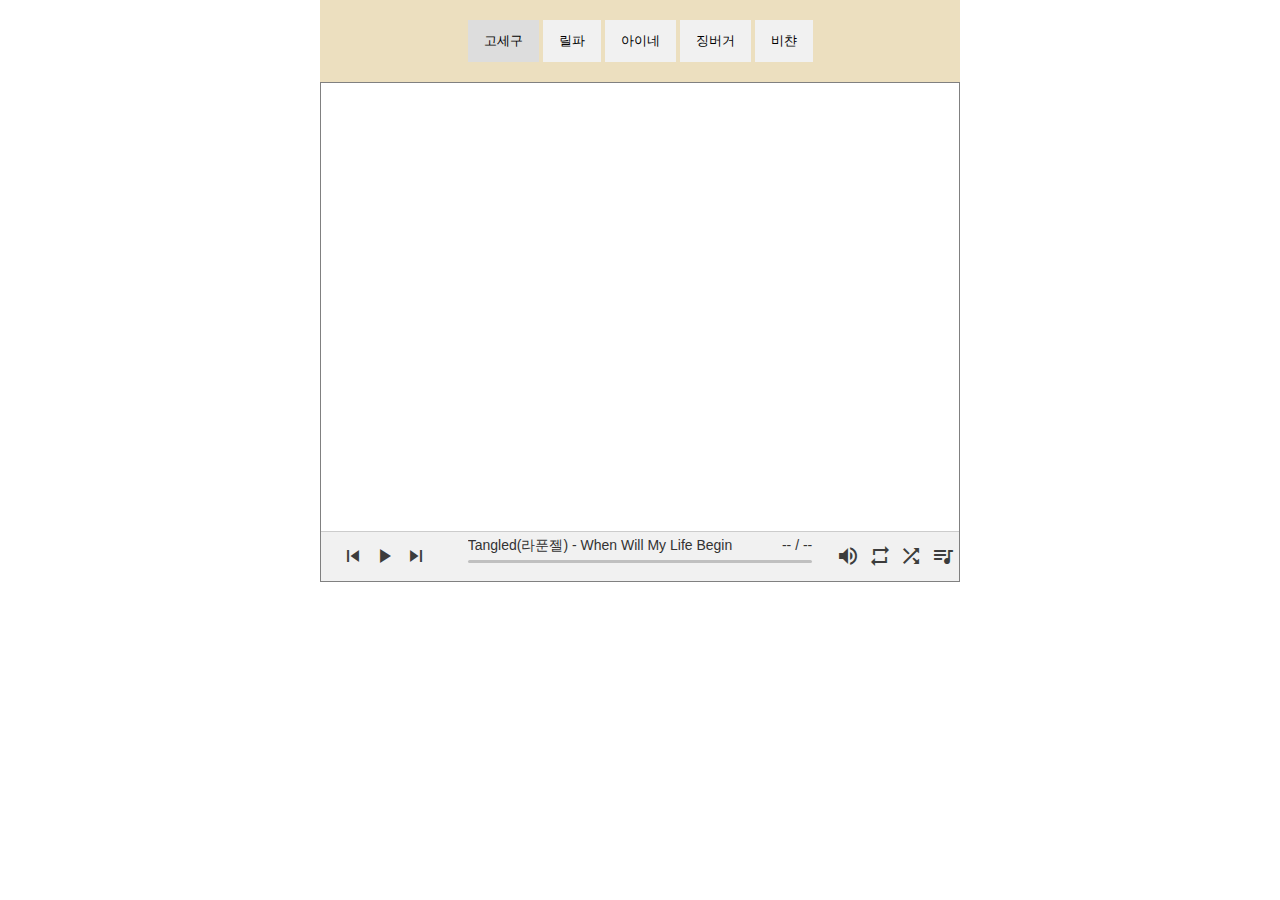
==== index.html @ 2e4c9bc6 "123123" ====
<!DOCTYPE html>
<html>

<head>
  <meta charset="UTF-8">
  <title>이세돌 노래</title>
  <meta name="viewport" content="width=device-width, initial-scale=1">
  <link href="https://fonts.googleapis.com/icon?family=Material+Icons" rel="stylesheet">
  <link rel="stylesheet" href="css/AudioPlayer.css">
  <link rel="stylesheet" href="css/style.css">
  <style>
    #player {
      position: relative;
      max-width: 700px;
      height: 500px;
      border: solid 1px gray;
    }
  </style>
</head>

<body>

  <!-- Audio player js begin-->
  <script src="js/AudioPlayer.js"></script>

  <div class="searchbox">
    <div class="header">
      <!-- Control buttons -->
      <div id="myBtnContainer">
        <button class="btn active" onclick="location.href='gosegu.html'">고세구</button>
        <button class="btn" onclick="location.href='lilpa.html'">릴파</button>
        <button class="btn" onclick="location.href='ine.html'">아이네</button>
        <button class="btn" onclick="location.href='jing.html'">징버거</button>
        <button class="btn" onclick="location.href='vichan.html'">비챤</button>
      </div>
    </div>
    <!-- Audio player container-->
    <div id='player'></div>
    <script src="js/gosegu.js"></script>
  </div>
  <!-- Audio player js end-->
</body>

</html>
---- css/AudioPlayer.css ----
*,
*:before,
*:after {
  box-sizing: border-box;
}
.hide {
  display: none !important;
}
button {
  margin: 0;
  padding: 0;
  border: 0;
  outline: 0;
  background: transparent;
}

.material-icons.md-dark { color: rgba(0, 0, 0, 0.75); }
/*------------------------
    Audio Player - AP
------------------------*/
/* Player and control panel */
.ap {
  position: absolute;
  right: 0;
  bottom: 0;
  left: 0;
  height: 50px;
  margin: auto;
  font-family: Arial, sans-serif;
  font-size: 14px;
  -webkit-user-select: none;
     -moz-user-select: none;
      -ms-user-select: none;
          user-select: none;
  color: #333;
  background: #f1f1f1;
  border-top: 1px solid #ccc;
  z-index: 9999;
}
.ap-inner {
  max-width: 1440px;
  margin: 0 auto;
}
.ap-panel {
  display: -webkit-box;
  display: -webkit-flex;
  display: -ms-flexbox;
  display: flex;
}
.ap-item {
  display: -webkit-box;
  display: -webkit-flex;
  display: -ms-flexbox;
  display: flex;
  -webkit-box-flex: 1;
  -webkit-flex: 1;
      -ms-flex: 1;
          flex: 1;
  -webkit-box-pack: center;
  -webkit-justify-content: center;
      -ms-flex-pack: center;
          justify-content: center;
  -webkit-box-align: center;
  -webkit-align-items: center;
      -ms-flex-align: center;
          align-items: center;
}
.ap--track {
  -webkit-box-flex: 1;
  -webkit-flex: 1 40%;
      -ms-flex: 1 40%;
          flex: 1 40%;
  padding: 0 20px;
}

/* Info section */
.ap-info {
  width: 100%;
  position: relative;
  -webkit-align-self: flex-start;
      -ms-flex-item-align: start;
          align-self: flex-start;
  padding: 5px 0 0;
}
.ap-title {
  position: relative;
  overflow: hidden;
  padding-right: 80px;
  text-align: left;
  white-space: nowrap;
  text-overflow: ellipsis;
}
.ap-time {
  position: absolute;
  top: 5px;
  right: 0;
}
.ap-progress-container {
  padding: 5px 0 10px;
  cursor: pointer;
}
.ap-progress {
  position: relative;
  height: 3px;
  border-radius: 5px;
  background: rgba(0,0,0,.2);
}
.ap-preload-bar,
.ap-bar {
  position: absolute;
  left: 0;
  top: 0;
  bottom: 0;
  width: 0;
  border-radius: 5px 0 0 5px;
  background: rgba(0,0,0,.3);
  z-index: 999;
}
.ap-bar {
  background: #f50;
  z-index: 9999;
}
.ap-bar:after {
  position: absolute;
  top: 0;
  right: -5px;
  width: 12px;
  height: 12px;
  margin-top: -4px;
  content: '';
  border-radius: 6px;
  background: #f50;
  opacity: 0;
  -webkit-transition: opacity .3s ease;
  transition: opacity .3s ease;
}
.ap-progress-container:hover .ap-bar:after {
  opacity: 1;
}

/* Buttons */
.ap-controls {
  position: relative;
  z-index: 1000;
  display: block;
  height: 50px;
  cursor: pointer;
  -webkit-transition: background .2s ease;
  transition: background .2s ease;
  text-align: center;
  color: #fff;
  border: 0;
  outline: 0;
  background: none;
}
.ap-controls svg {
  fill: #333;
}
.ap-controls:hover svg {
  fill: #222;
}
.ap-controls:active {
  background: rgba(0,0,0,.1);
}
.ap--playback > .ap-controls,
.ap--settings > .ap-controls {
  -webkit-box-flex: 0;
  -webkit-flex: 0 25%;
      -ms-flex: 0 25%;
          flex: 0 25%;
}
.ap--pause,
.playing > .ap--play {
  display: none;
}
.playing > .ap--pause {
  display: inline;
}
.ap-volume-container {
  z-index: 9999;
}
.ap-volume {
  position: absolute;
  right: 0;
  bottom: 50px;
  overflow: hidden;
  width: 100%;
  height: 0;
  visibility: hidden;
  -webkit-transition: height .2s cubic-bezier(0.17, 0.72, 0.26, 1.23);
  transition: height .2s cubic-bezier(0.17, 0.72, 0.26, 1.23);
  background: #ddd;
  border: 1px solid #ccc;
  border-bottom: 0;
  z-index: 9999;
}
.ap-volume-btn {
  display: block;
  text-align: center;
  width: 100%;
}
.ap-volume-btn > .ap--volume-off,
.muted > .ap--volume-on {
  display: none;
}
.muted > .ap--volume-off {
  display: inline;
}
.ap-volume-container:hover {
  background: #ddd;
}
.ap-volume-container:hover .ap-volume {
  height: 120px;
  visibility: visible;
}
.ap-volume-progress {
  display: block;
  width: 4px;
  height: 100px;
  margin: 10px auto;
  background: rgba(0,0,0,.2);
  position: relative;
  border-radius: 3px;
}
.ap-volume-bar {
  position: absolute;
  left: 0;
  right: 0;
  bottom: 0;
  background: #f50;
  height: 50%;
  border-radius: 3px;
}

.ap-active {
  background: rgba(0,0,0,.15);
  opacity: 1;
}

@-webkit-keyframes blink {
  from { opacity: 0; }
  50% { opacity: 1; }
  to { opacity: 0; }
}

@keyframes blink {
  from { opacity: 0; }
  50% { opacity: 1; }
  to { opacity: 0; }
}
.playing > .ap--pause {
  -webkit-animation: blink 1.5s linear infinite;
          animation: blink 1.5s linear infinite;
}
/* --------------------------- */

@media(max-width:880px) {
  .ap-item > .ap-controls {
    -webkit-box-flex: 1;
    -webkit-flex: 1;
        -ms-flex: 1;
            flex: 1;
  }
}
@media(max-width:550px) {
  .ap {
    min-width: 250px;
  }
  .ap, .ap-panel {
    height: auto;
  }
  .ap-panel {
    -webkit-flex-wrap: wrap;
        -ms-flex-wrap: wrap;
            flex-wrap: wrap;
  }
  .ap--track {
    margin-bottom: 10px;
    padding: 0 20px;
    -webkit-box-ordinal-group: 2;
    -webkit-order: 1;
        -ms-flex-order: 1;
            order: 1;
    -webkit-box-flex: 1;
    -webkit-flex: 1 1 100%;
        -ms-flex: 1 1 100%;
            flex: 1 1 100%;
  }
  .ap--playback,
  .ap--settings {
    -webkit-box-flex: 1;
    -webkit-flex: 1 1 50%;
        -ms-flex: 1 1 50%;
            flex: 1 1 50%;
    -webkit-box-ordinal-group: 3;
    -webkit-order: 2;
        -ms-flex-order: 2;
            order: 2;
  }
}
/*--------------------
  PlayList
--------------------*/
.pl-container {
  position: absolute;
  top: 0;
  right: 0;
  bottom: 50px;
  left: 0;
  margin: auto;
  overflow: auto;
  font-family: Arial, sans-serif;
  font-size: 14px;
  background: #f1f1f1;
  z-index: 999;
}
.pl-lead {
  font-size: 24px;
  font-weight: 400;
  text-align: center;
  color: #333;
}
.pl-list {
  width: 100%;
  max-width: 550px;
  margin: 0 auto;
  padding: 30px 10px;
}
.pl-list > li {
  display: -webkit-box;
  display: -webkit-flex;
  display: -ms-flexbox;
  display: flex;
  -webkit-box-align: center;
  -webkit-align-items: center;
      -ms-flex-align: center;
          align-items: center;
  border-bottom: 1px solid #ddd;
}
.pl-number,
.pl-title,
.pl-remove {
  margin: 0 5px;
  padding: 10px 0;
}
.pl-number {
  -webkit-box-flex: 0;
  -webkit-flex: 0 10%;
      -ms-flex: 0 10%;
          flex: 0 10%;
  text-align: center;
}
.pl-playing {
  display: none;
}
.pl-current .pl-count {
  display: none;
}
.pl-current .pl-playing {
  display: block;
}
.pl-current .pl-title {
  font-weight: 700;
}

.pl-title {
  overflow: hidden;
  cursor: pointer;
  text-align: left;
  white-space: nowrap;
  text-overflow: ellipsis;
  -webkit-box-flex: 1;
  -webkit-flex: 1;
      -ms-flex: 1;
          flex: 1;
}
.pl-title:hover {
  text-decoration: underline;
}
.pl-remove {
  opacity: 0;
  margin-right: 0;
  cursor: pointer;
  text-align: center;
  -webkit-box-flex: 0;
  -webkit-flex: 0 50px;
      -ms-flex: 0 50px;
          flex: 0 50px;
}
.pl-remove:hover {
  background: #ddd;
}
.pl-list > li:hover .pl-remove {
  opacity: 1;
}

.pl-list svg {
  fill: rgba(0,0,0, .7);
}

.pl-empty {
  position: absolute;
  top: 50%;
  left: 50%;
  font-size: 2rem;
  -webkit-transform: translate(-50%, -50%);
          transform: translate(-50%, -50%);
  letter-spacing: 2px;
  color: #ccc;
}

@-webkit-keyframes eq {
  0% { height: 3px; }
  50% { height: 20px; }
  100% { height: 3px; }
}

@keyframes eq {
  0% { height: 3px; }
  50% { height: 20px; }
  100% { height: 3px; }
}
.eq {
  display: -webkit-box;
  display: -webkit-flex;
  display: -ms-flexbox;
  display: flex;
  width: 20px;
  height: 20px;
  margin: 0 auto;
  -webkit-box-pack: justify;
  -webkit-justify-content: space-between;
      -ms-flex-pack: justify;
          justify-content: space-between;
  -webkit-box-align: end;
  -webkit-align-items: flex-end;
      -ms-flex-align: end;
          align-items: flex-end;
}
.eq-bar {
  width: 4px;
  background: rgba(0,0,0,.7);
}
.eq-bar:nth-child(1) {
  -webkit-animation: eq .8s ease-in-out infinite 0s;
          animation: eq .8s ease-in-out infinite 0s;
}
.eq-bar:nth-child(2) {
  -webkit-animation: eq .8s ease-in-out infinite .2s;
          animation: eq .8s ease-in-out infinite .2s;
}
.eq-bar:nth-child(3) {
  -webkit-animation: eq .8s ease-in-out infinite .4s;
          animation: eq .8s ease-in-out infinite .4s;
}

.ap-image {
  position: absolute;
  top: 0;
  right: 0;
  bottom: 50px;
  left: 0;
  overflow: auto;
  display: flex;
  justify-content: center;
}
.ap-image img {
  max-width: 100%;
  max-height: 100%;
  display: block;
}
---- css/style.css ----
body{
    margin: 0;
    padding: 0;
    font-family: "Montserrat";
    display: flex;
  }
  .searchbox{
    width: 100%;
    margin: 0px auto;
    
  }
  .header{
    background: #ECDFBF;
    overflow: hidden;
    padding: 20px;
    text-align: center;
  }

  @media ( min-width: 481px ) {
    .searchbox{
      width: 50%;
      margin: 0px auto;
      
    }
  }


/* Style the buttons */
.btn {
  border: none;
  outline: none;
  padding: 12px 16px;
  background-color: #f1f1f1;
  cursor: pointer;
}

/* Add a light grey background on mouse-over */
.btn:hover {
  background-color: #ddd;
}

/* Add a dark background to the active button */
.btn.active {
  background-color: #ddd;
  color: black;
}
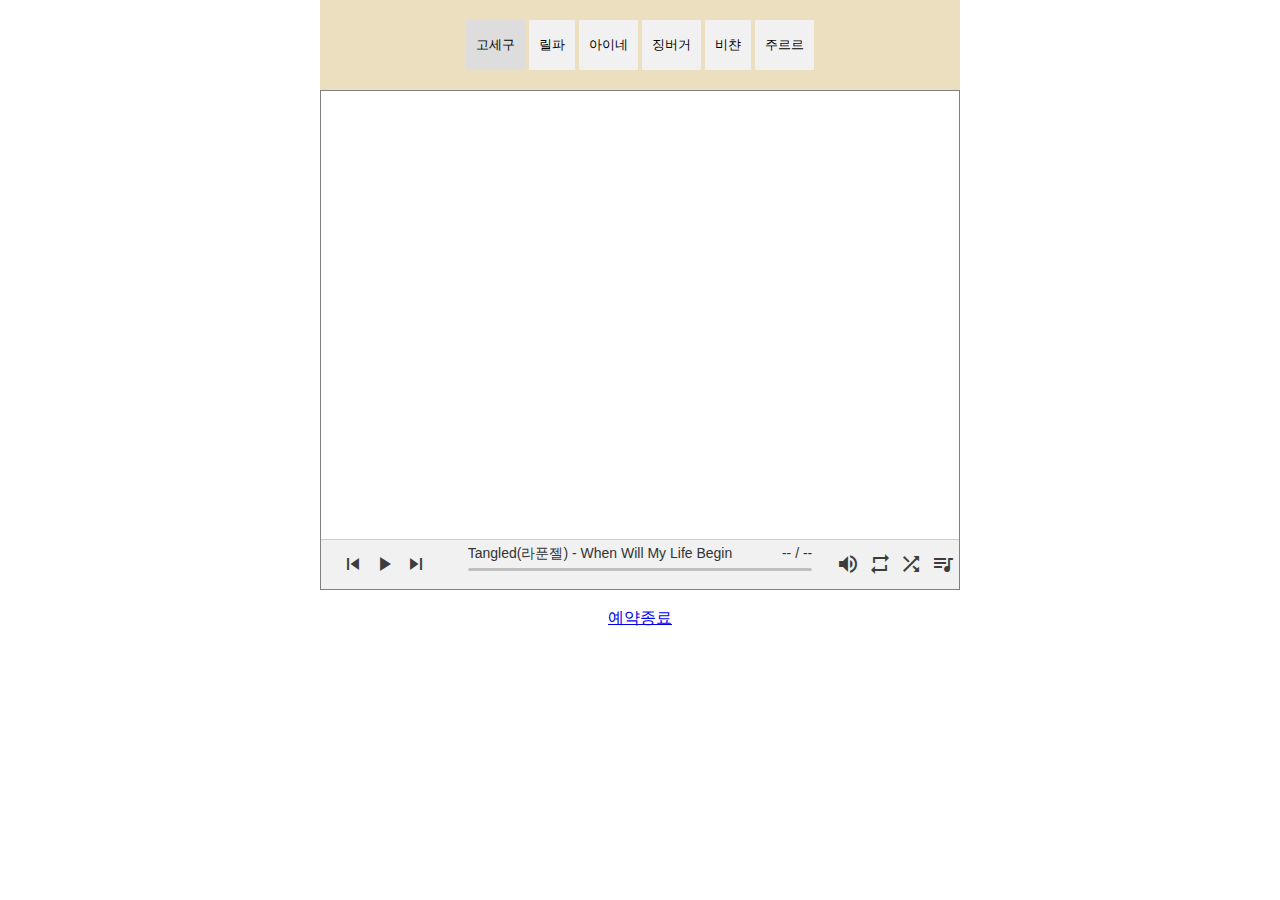
==== commit 7a689206: "ㅇㄹ" ====
--- a/index.html
+++ b/index.html
@@ -32,13 +32,20 @@
         <button class="btn" onclick="location.href='ine.html'">아이네</button>
         <button class="btn" onclick="location.href='jing.html'">징버거</button>
         <button class="btn" onclick="location.href='vichan.html'">비챤</button>
+        <button class="btn" onclick="location.href='jururu.html'">주르르</button>
       </div>
     </div>
     <!-- Audio player container-->
     <div id='player'></div>
     <script src="js/gosegu.js"></script>
+    <center>
+      <br>
+      <a href="https://play.google.com/store/apps/details?id=com.toflux.cozytimer&hl=ko&gl=US">예약종료</a>
+    </center>
   </div>
   <!-- Audio player js end-->
+  
 </body>
 
+
 </html>--- a/css/style.css
+++ b/css/style.css
@@ -29,7 +29,7 @@
 .btn {
   border: none;
   outline: none;
-  padding: 12px 16px;
+  padding: 16px 10px;
   background-color: #f1f1f1;
   cursor: pointer;
 }
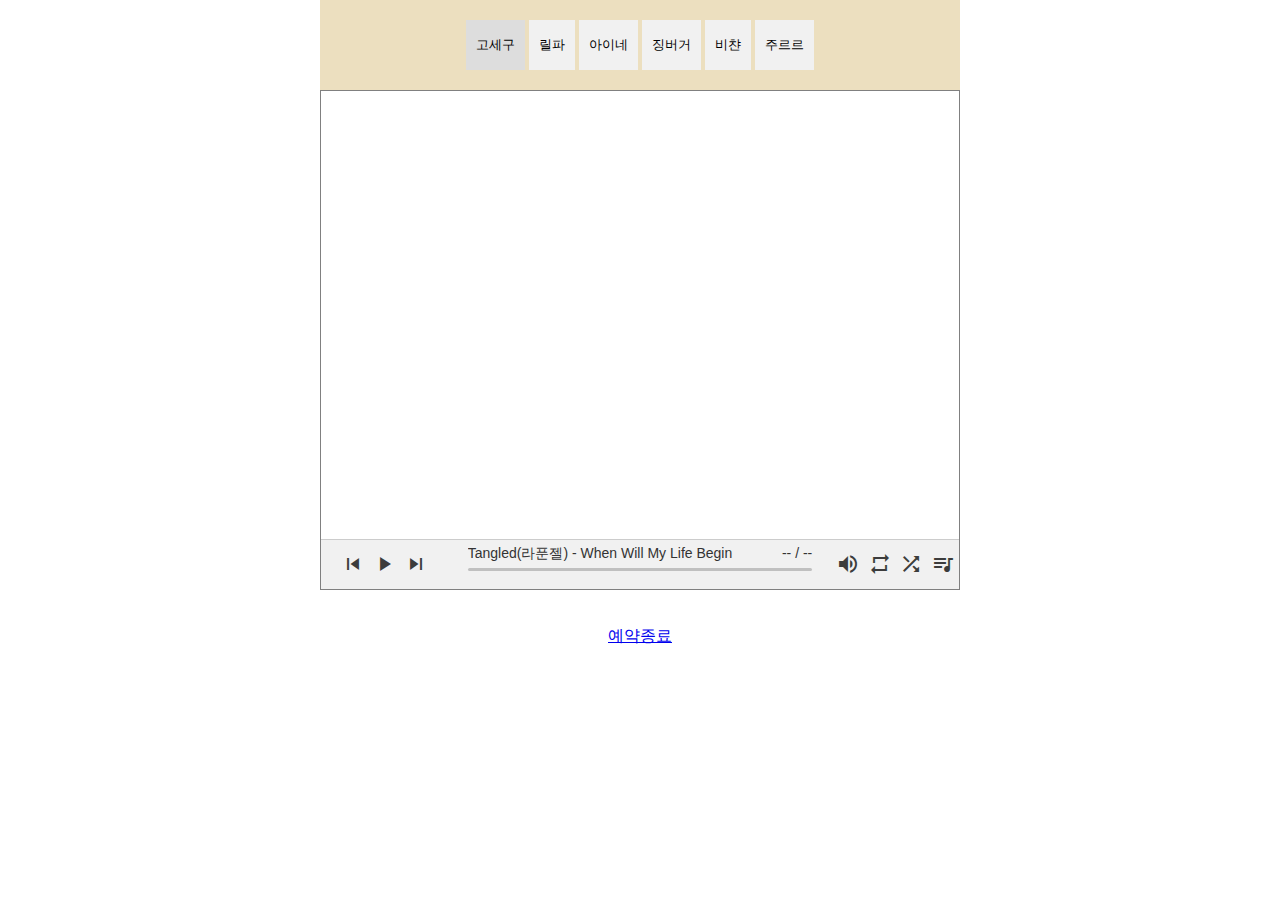
==== commit e5b75170: "jk" ====
--- a/index.html
+++ b/index.html
@@ -39,7 +39,7 @@
     <div id='player'></div>
     <script src="js/gosegu.js"></script>
     <center>
-      <br>
+      <br><br>
       <a href="https://play.google.com/store/apps/details?id=com.toflux.cozytimer&hl=ko&gl=US">예약종료</a>
     </center>
   </div>
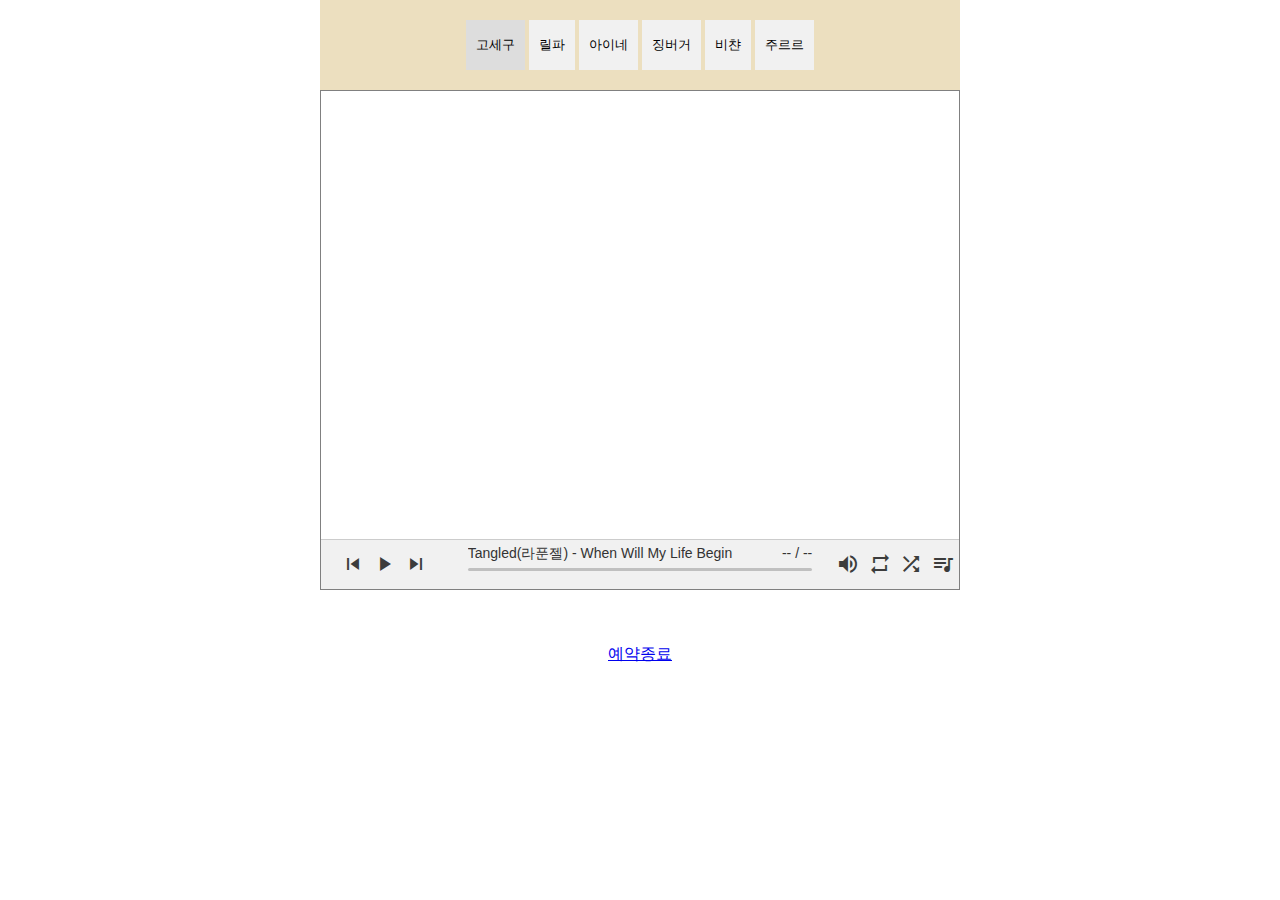
==== commit 4d5bb91c: "asdasd" ====
--- a/index.html
+++ b/index.html
@@ -39,7 +39,7 @@
     <div id='player'></div>
     <script src="js/gosegu.js"></script>
     <center>
-      <br><br>
+      <br><br><br>
       <a href="https://play.google.com/store/apps/details?id=com.toflux.cozytimer&hl=ko&gl=US">예약종료</a>
     </center>
   </div>
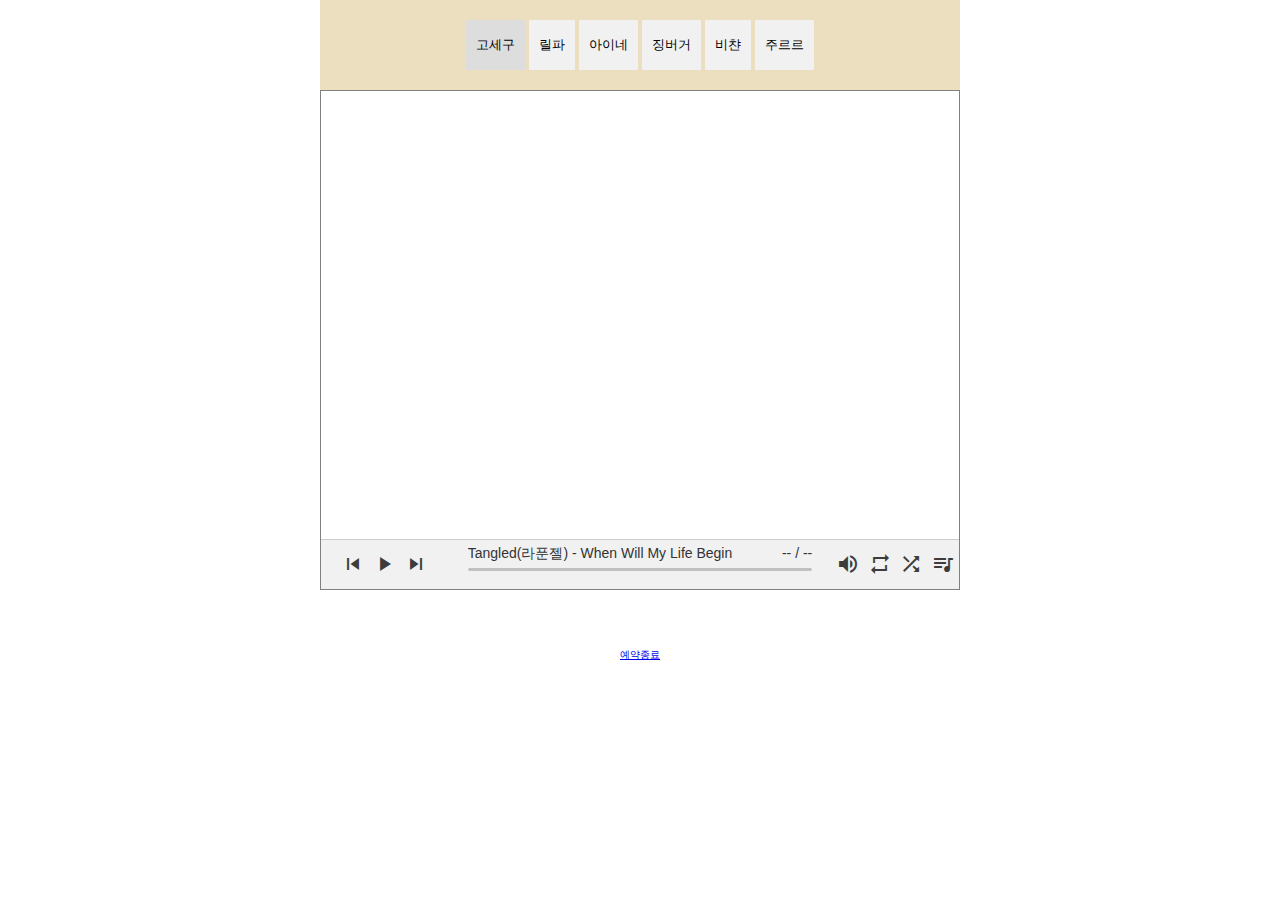
==== commit c2c4d72f: "asdads" ====
--- a/index.html
+++ b/index.html
@@ -38,11 +38,15 @@
     <!-- Audio player container-->
     <div id='player'></div>
     <script src="js/gosegu.js"></script>
-    <center>
-      <br><br><br>
-      <a href="https://play.google.com/store/apps/details?id=com.toflux.cozytimer&hl=ko&gl=US">예약종료</a>
-    </center>
-  </div>
+    <div class="asd">
+      <center>
+        <br><br><br>
+        <font size="1">
+          <a href="https://play.google.com/store/apps/details?id=com.toflux.cozytimer&hl=ko&gl=US">예약종료</a>
+        </font>
+      </center>
+    </div>
+    </div>
   <!-- Audio player js end-->
   
 </body>
--- a/css/style.css
+++ b/css/style.css
@@ -9,6 +9,9 @@
     margin: 0px auto;
     
   }
+  .asd{
+    visibility: hidden;
+  }
   .header{
     background: #ECDFBF;
     overflow: hidden;
@@ -17,6 +20,9 @@
   }
 
   @media ( min-width: 481px ) {
+    .asd{
+      visibility: visible;
+    }
     .searchbox{
       width: 50%;
       margin: 0px auto;
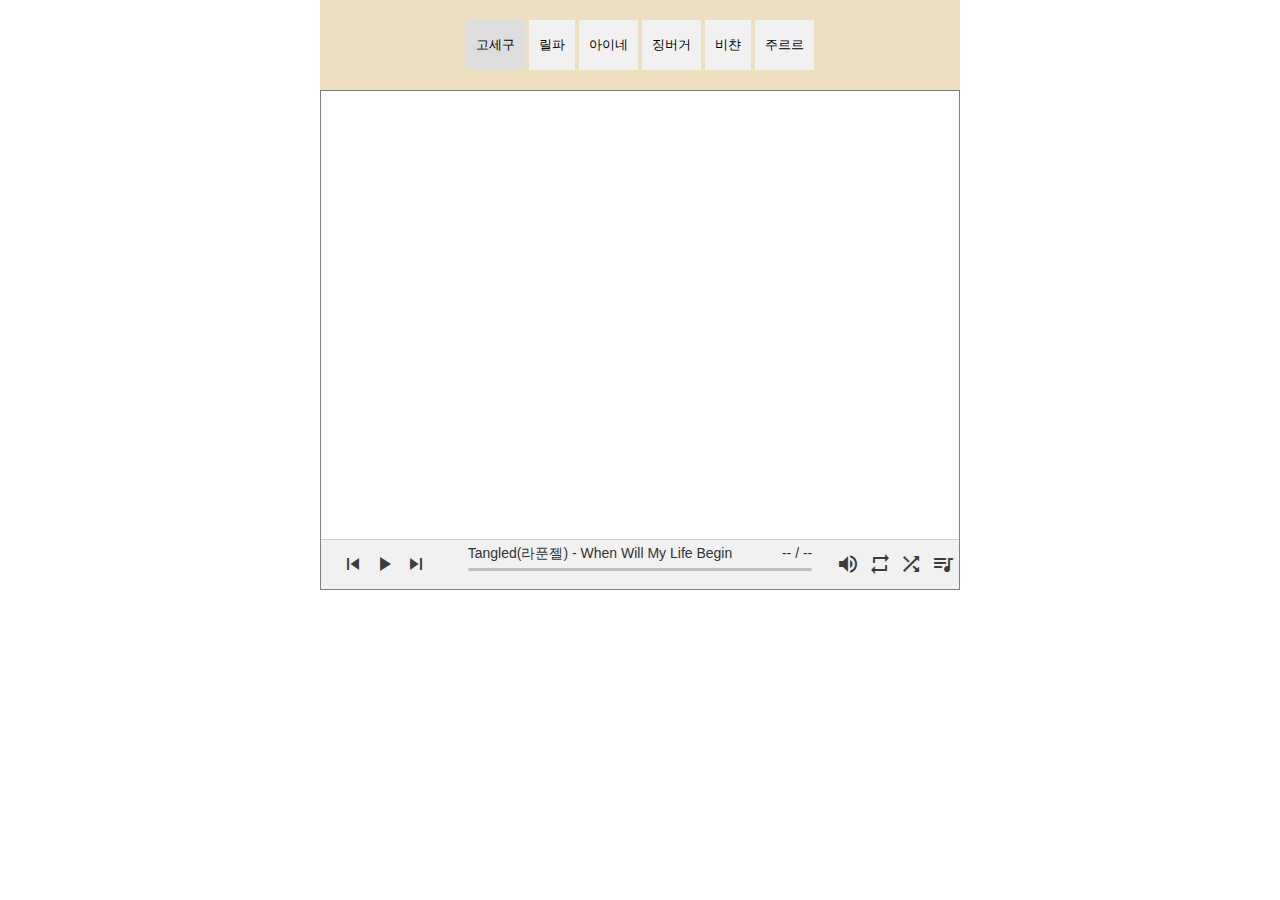
==== commit 1301e234: "132" ====
--- a/index.html
+++ b/index.html
@@ -38,7 +38,7 @@
     <!-- Audio player container-->
     <div id='player'></div>
     <script src="js/gosegu.js"></script>
-    <div class="asd">
+    <div class="link">
       <center>
         <br><br><br>
         <font size="1">
--- a/css/style.css
+++ b/css/style.css
@@ -9,8 +9,8 @@
     margin: 0px auto;
     
   }
-  .asd{
-    visibility: hidden;
+  .link{
+    visibility: visible;
   }
   .header{
     background: #ECDFBF;
@@ -20,8 +20,8 @@
   }
 
   @media ( min-width: 481px ) {
-    .asd{
-      visibility: visible;
+    .link{
+      visibility: hidden;
     }
     .searchbox{
       width: 50%;
